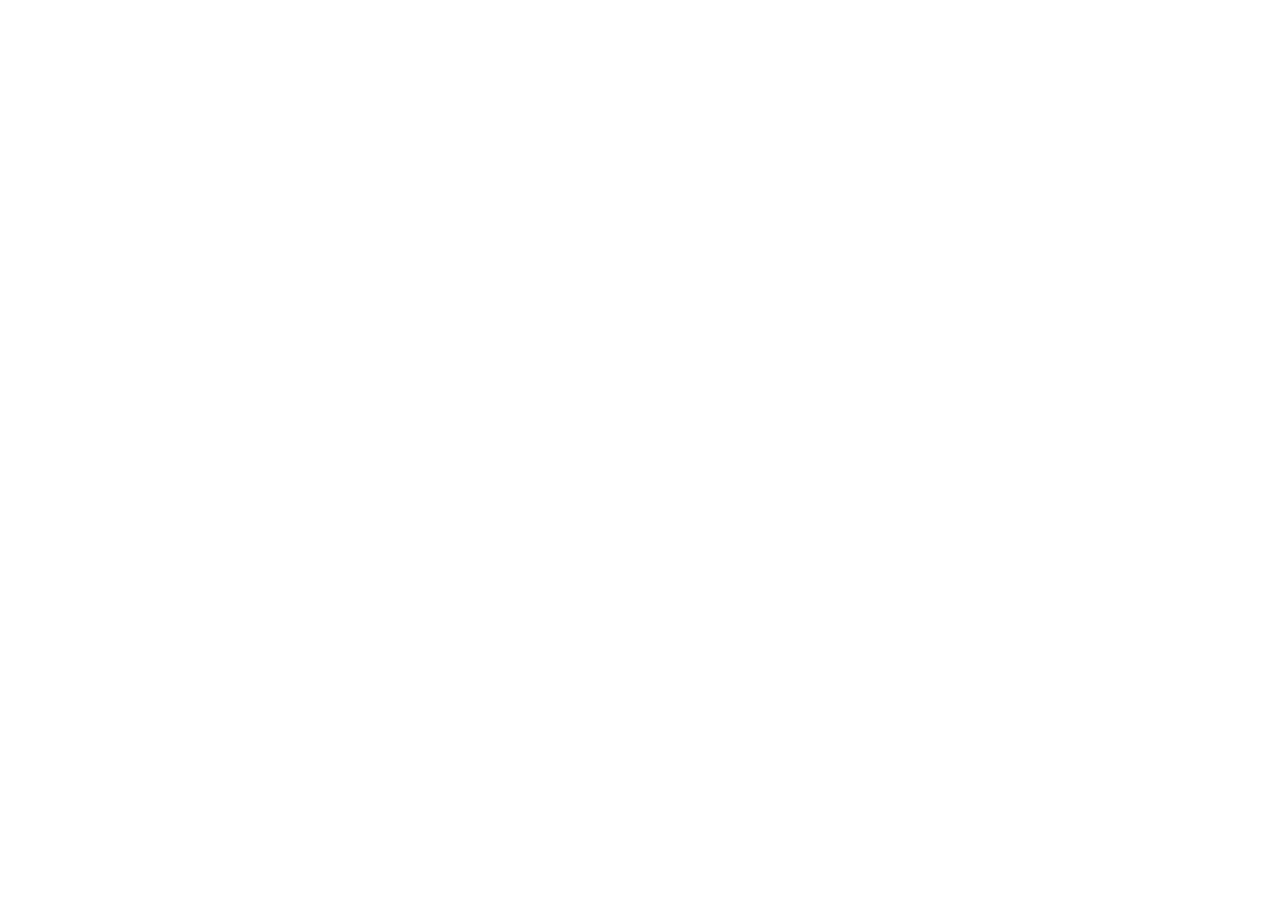
==== about.html @ ffc4b028 "Initial commit created barebones of the website" ====
<!DOCTYPE html>
<head>
    <title>About Us</title>
    <link rel="stylesheet" href="styles.css">
    <script defer src="script.js"></script>
</head>
<html>
    <header class="header"></header>
    <body>

    </body>

    <footer></footer>
</html>
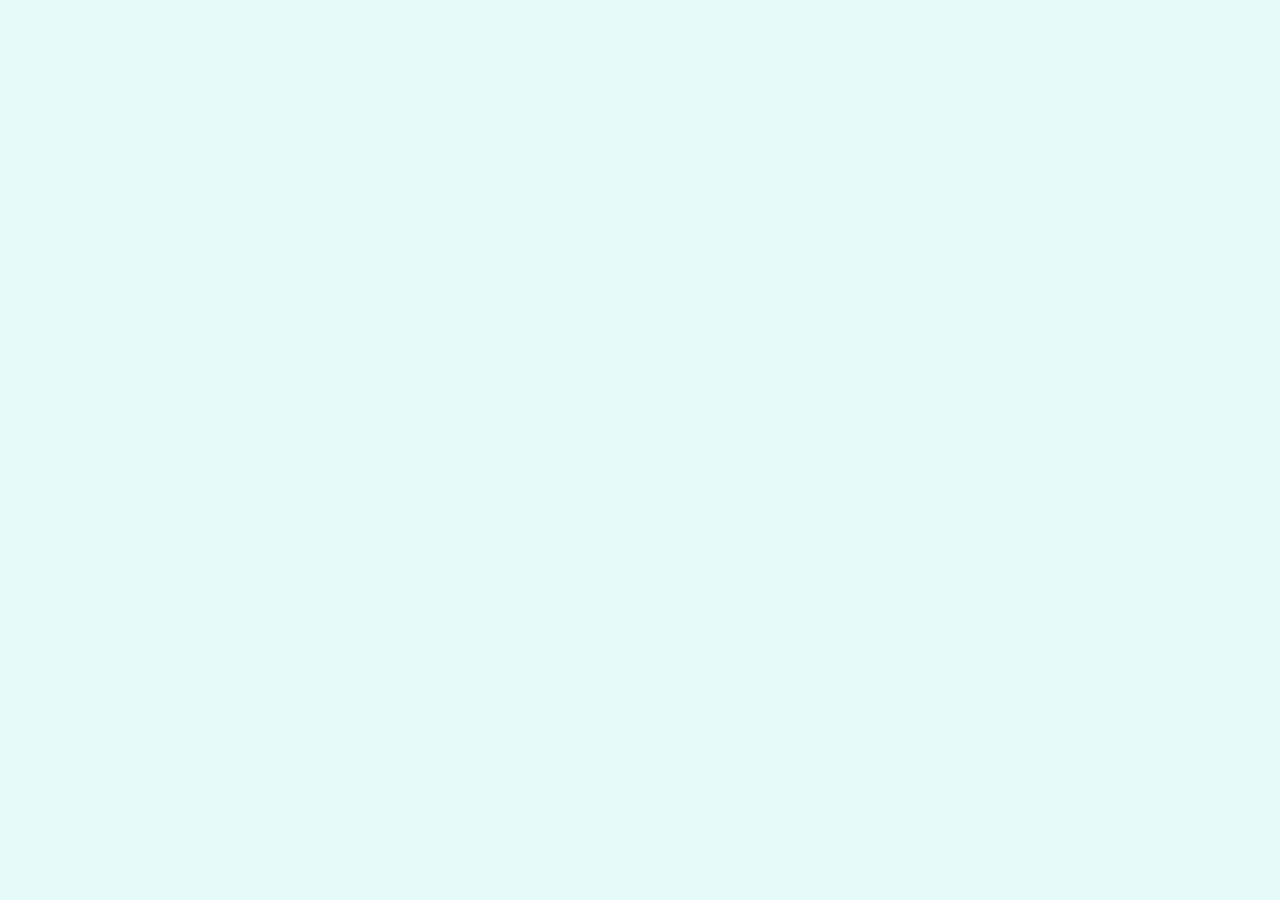
==== commit f36e6a3c: "added nav bar" ====
--- a/about.html
+++ b/about.html
@@ -3,6 +3,7 @@
     <title>About Us</title>
     <link rel="stylesheet" href="styles.css">
     <script defer src="script.js"></script>
+    <link rel="icon" href="graphics/icon.png" type="image/x-icon">
 </head>
 <html>
     <header class="header"></header>
--- a/styles.css
+++ b/styles.css
@@ -0,0 +1,31 @@
+html{
+    background-color:rgb(231, 250, 250);
+}
+#homebanner{
+    width:100dvw;
+}
+.nav{
+    max-width:50dvw;
+    font-size:150%;
+    display:flex;
+    gap:5dvw;
+    padding:0 5dvw;
+}
+.nav :link{
+    text-decoration:none;
+    color:rgb(109, 93, 116);
+}
+.nav :visited{
+    text-decoration: none;
+}
+.nav p{
+    margin:auto;
+}
+
+@media only screen and ((max-width:768px) or ((min-width: 768px) and (max-width: 1024px))) {
+    .nav{
+        max-width:80dvw;
+        margin:auto;
+    }
+    
+}
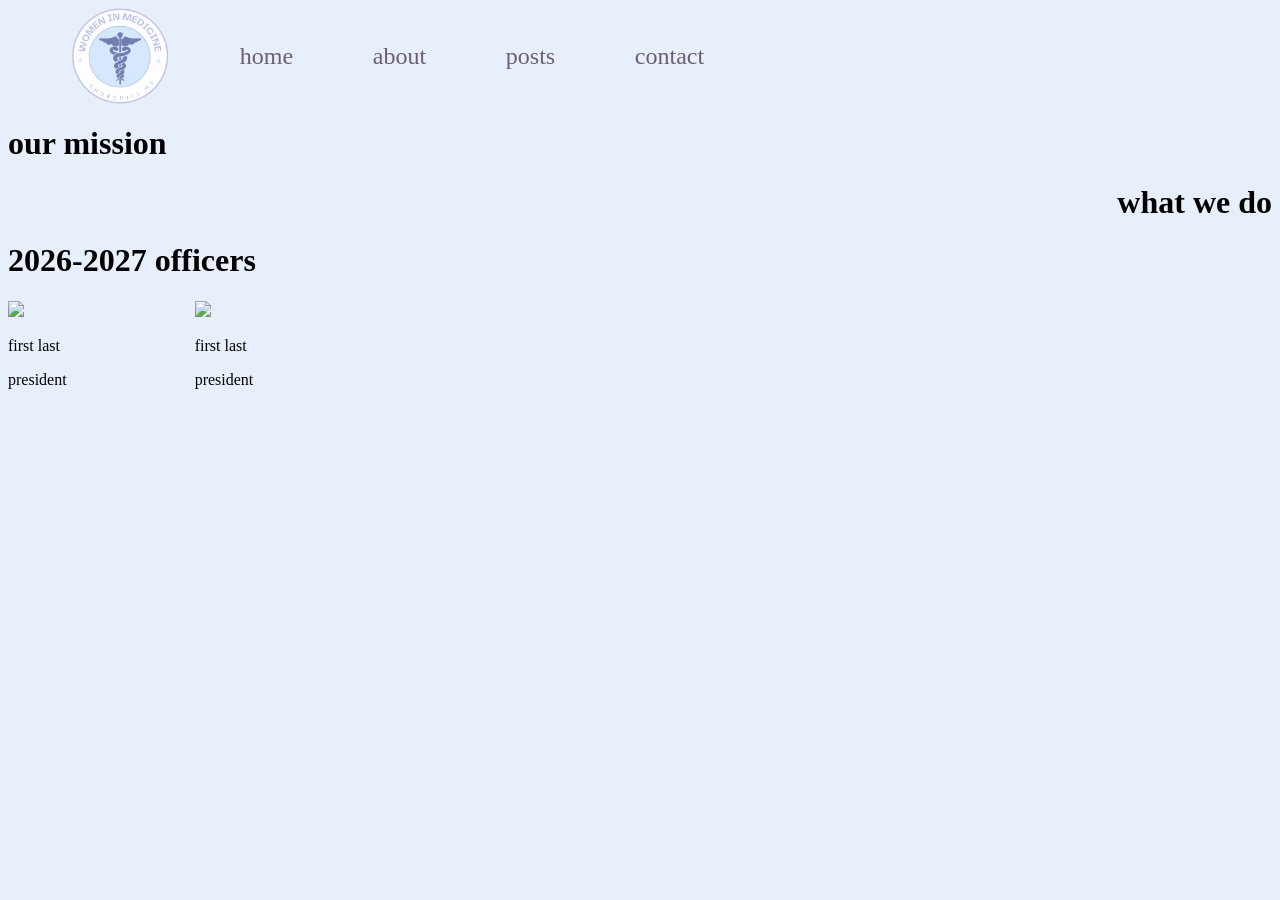
==== commit a7d6063c: "added header to all" ====
--- a/about.html
+++ b/about.html
@@ -6,9 +6,33 @@
     <link rel="icon" href="graphics/icon.png" type="image/x-icon">
 </head>
 <html>
-    <header class="header"></header>
+    <header id="header"></header>
     <body>
-
+        <div class="about-sec" id="abtmission">
+            <h1>our mission</h1>
+            <div class="about-left"></div>
+            <div class="about-right"></div>
+        </div>
+        <div class="about-sec" id="abtwwd">
+            <h1>what we do</h1>
+            <div class="about-left"></div>
+            <div class="about-right"></div>
+        </div>
+        <div class="about-sec" id="abtofficer" >
+            <h1>2026-2027 officers</h1>
+            <div style="display:flex;gap:10dvw;">
+                <div style="display:block">
+                    <img src="icon.png">
+                    <p>first last</p>
+                    <p>president</p>
+                </div>
+                <div style="display:block">
+                    <img src="icon.png">
+                    <p>first last</p>
+                    <p>president</p>
+                </div>
+            </div>
+        </div>
     </body>
 
     <footer></footer>
--- a/styles.css
+++ b/styles.css
@@ -1,5 +1,5 @@
 html{
-    background-color:rgb(231, 250, 250);
+    background-color:#e7f0fa;
 }
 #homebanner{
     width:100dvw;
@@ -28,4 +28,11 @@
         margin:auto;
     }
     
+}
+
+.about-sec{
+    margin: auto;
+}
+#abtwwd{
+    text-align:right;
 }
